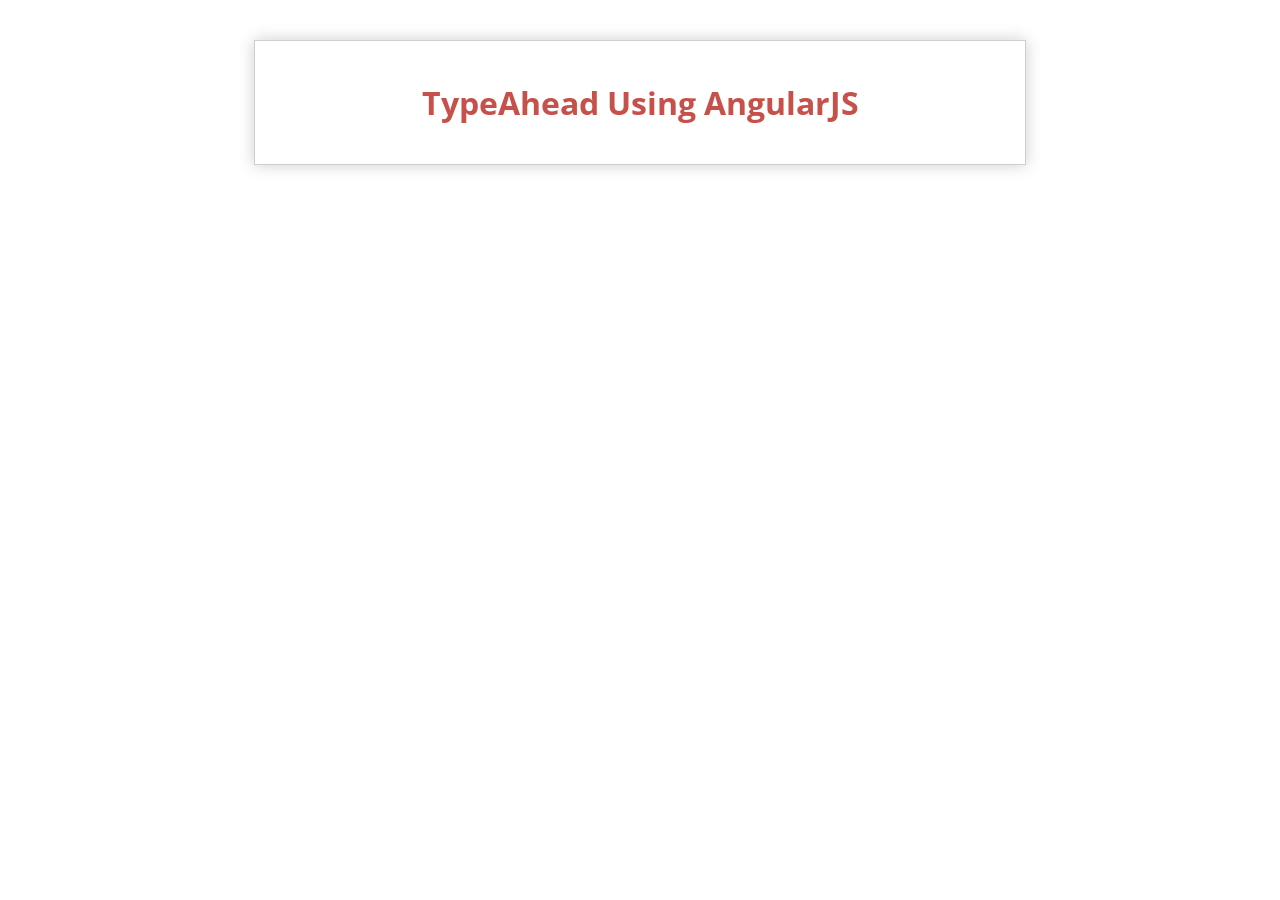
==== index.html @ 20b094a1 "Adding my local project Adding my local project" ====
<!DOCTYPE html PUBLIC "-//W3C//DTD HTML 4.01 Transitional//EN" "http://www.w3.org/TR/html4/loose.dtd">
<html ng-app="app">

<head>
    <meta http-equiv="Content-Type" content="text/html; charset=ISO-8859-1">
    <script src="https://code.angularjs.org/1.2.9/angular.min.js" type="text/javascript"></script>
    <link href="css/app.css" type="text/css" rel="stylesheet" />
    <script type="text/javascript" src="js/app.js"></script>
    <script type="text/javascript" src="common/directive.js"></script>
    <script type="text/javascript" src="common/common_services.js"></script>
    <script type="text/javascript" src="components/templateurl.js"></script>

    <title>Angular TypeAhead App</title>
</head>

<body>
    <div class="container" ng-controller="TypeAheadController">
        <h1>TypeAhead Using AngularJS</h1>
        <typeahead items="items" prompt="Start typing a US state" title="name" subtitle="abbreviation" model="name" on-select="onItemSelected()" />
    </div>
</body>

</html>
---- css/app.css ----
@import url(https://fonts.googleapis.com/css?family=Open+Sans:400,700);

*, h1, h2, h3, h4,h5,h6,p,span,div{
font-family: 'Open Sans', sans-serif;
margin: 0px;
padding: 0px;
}

body{
	/*background: #E5E1D1 url("../img/back.jpg") center center fixed repeat;
	background-size: 100%;*/
}

.container{
	width: 750px;
	margin:auto;
	text-align: center;
	background: #FFF;
	opacity: 0.95;
	padding: 40px 10px;
	border: 1px solid #CCC;
	box-shadow: 0px 0px 15px #CCC;
	margin-top: 40px;
}

h1{
	color: #C44741;
}

.loading_div{
	display: block;
	margin: 10px 0px;
}

input{
	padding: 10px;
	font-size: 22px;
	margin: 20px 0 0 0;
	border-radius: 20px;
	border: 2px solid #C44741;
	outline: none;
}

.item{
	width: 400px;
	margin: auto;
	text-align: left;
	margin-top: 10px;
	background: #F2F2F2;
	padding: 10px;
	box-shadow: 0px 0px 5px #CCC;
}

.item.title{
	font-size: 18px;
	font-weight: bold;
}

.subtitle{
	font-size: 14px;
	color: #444;
}
.active{
	background-color: #C44741;
	color:#f2f2f2;
}
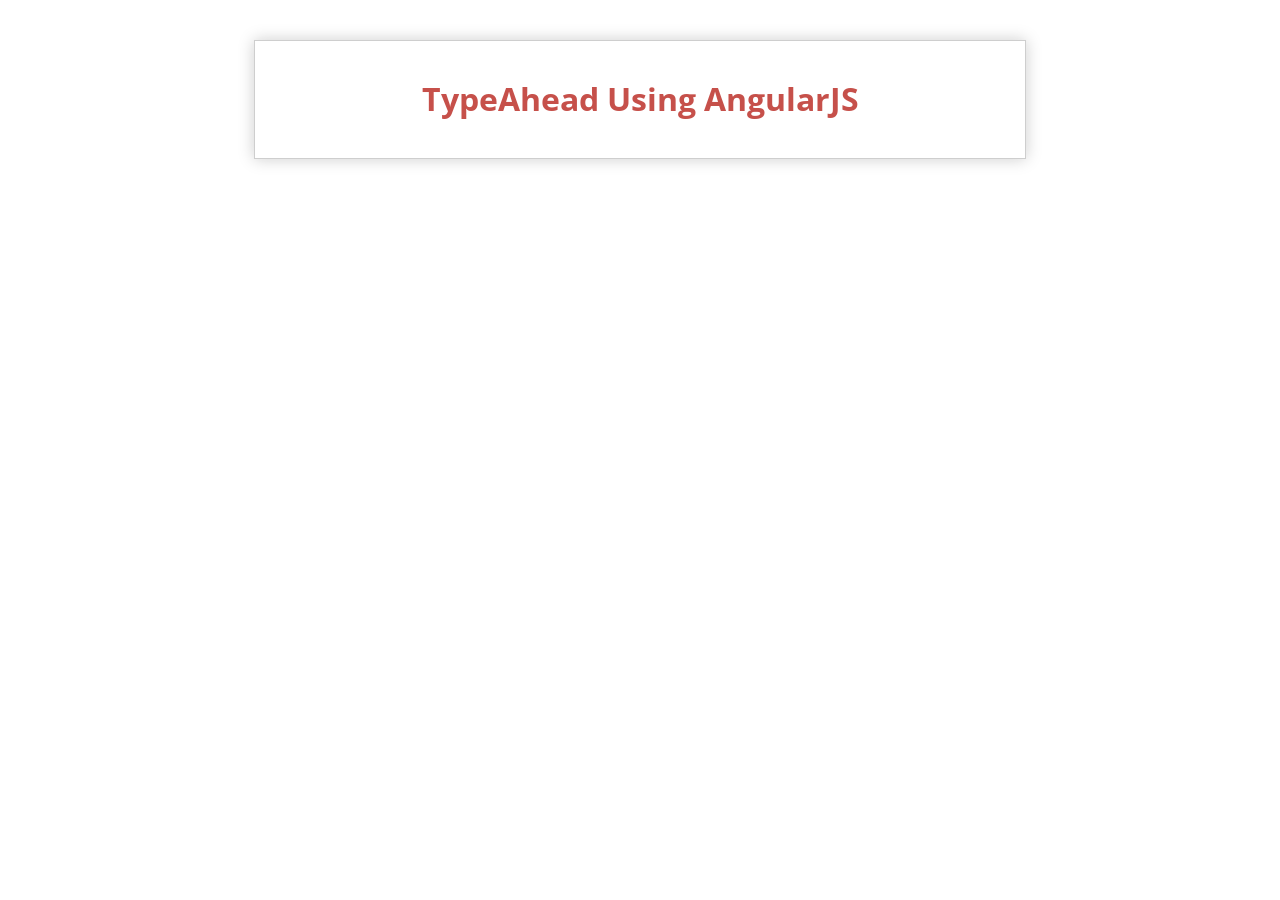
==== commit 7bb0cd85: "Linear Code Linear Code" ====
--- a/index.html
+++ b/index.html
@@ -1,23 +1,39 @@
-<!DOCTYPE html PUBLIC "-//W3C//DTD HTML 4.01 Transitional//EN" "http://www.w3.org/TR/html4/loose.dtd">
-<html ng-app="app">
+<!doctype html>
+<html class="no-js" lang="">
 
 <head>
-    <meta http-equiv="Content-Type" content="text/html; charset=ISO-8859-1">
-    <script src="https://code.angularjs.org/1.2.9/angular.min.js" type="text/javascript"></script>
-    <link href="css/app.css" type="text/css" rel="stylesheet" />
-    <script type="text/javascript" src="js/app.js"></script>
-    <script type="text/javascript" src="common/directive.js"></script>
-    <script type="text/javascript" src="common/common_services.js"></script>
-    <script type="text/javascript" src="components/templateurl.js"></script>
+    <meta charset="utf-8">
+    <meta http-equiv="x-ua-compatible" content="ie=edge">
+    <title>Angular Application</title>
+    <meta name="description" content="Interview">
+    <meta name="viewport" content="width=device-width, initial-scale=1">
+    <!--CSS Files-->
+    <link rel="stylesheet" href="./css/normalize.css">
+    <link rel="stylesheet" href="./css/app.css">
 
-    <title>Angular TypeAhead App</title>
+    <!--Required JS Files-->
+    <script src="./js/libs/modernizr-custom.js"></script>
+    <script src="./js/libs/require.js"></script>
+
 </head>
 
 <body>
+
     <div class="container" ng-controller="TypeAheadController">
         <h1>TypeAhead Using AngularJS</h1>
+        <header></header>
         <typeahead items="items" prompt="Start typing a US state" title="name" subtitle="abbreviation" model="name" on-select="onItemSelected()" />
+        <chart></chart>
     </div>
+
+    <!--Libs-->
+    <script src="./js/libs/angular.min.js"></script>
+    <script src="./js/libs/angular-ui-router.js"></script>
+    <script src="./js/libs/angular-resource.min.js"></script>
+
+    <!--Custom Entry Files-->
+    <script src="./js/main.app.js"></script>
+    <script src="./js/config.app.js"></script>
 </body>
 
 </html>
